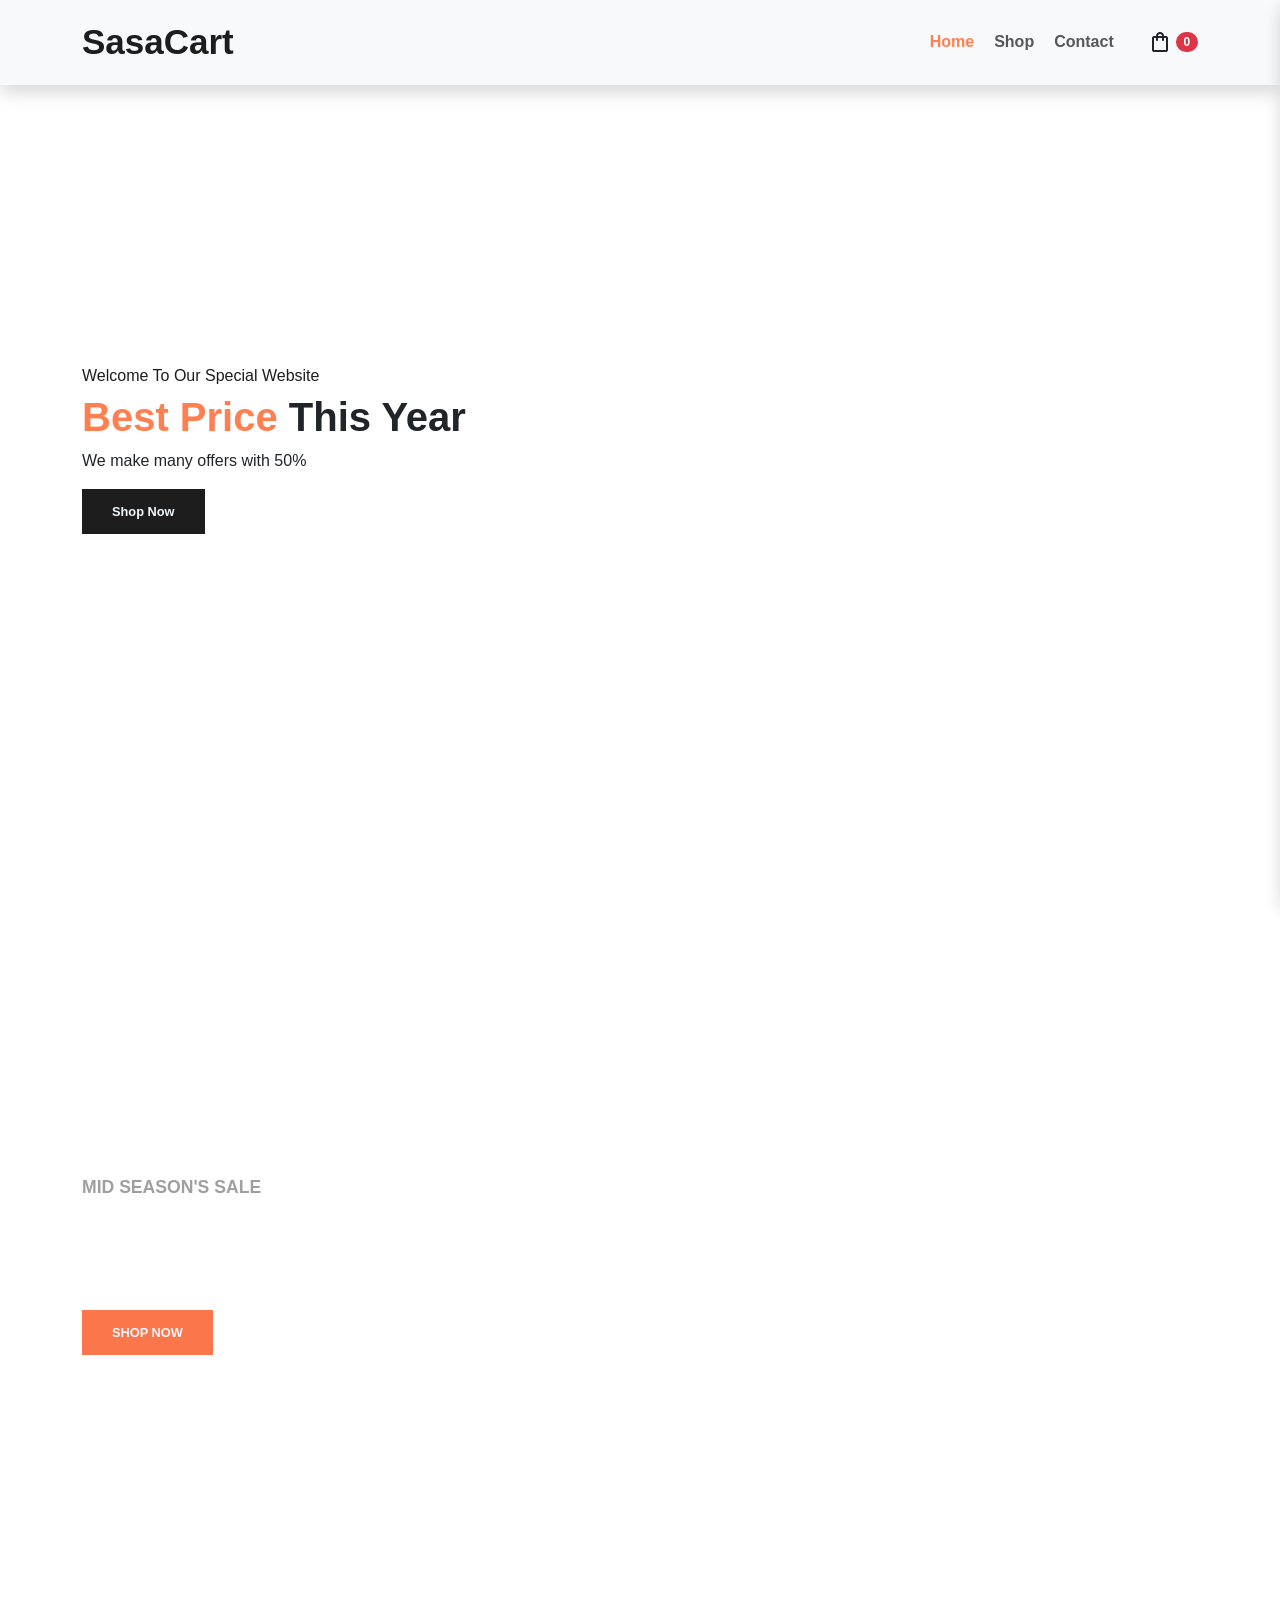
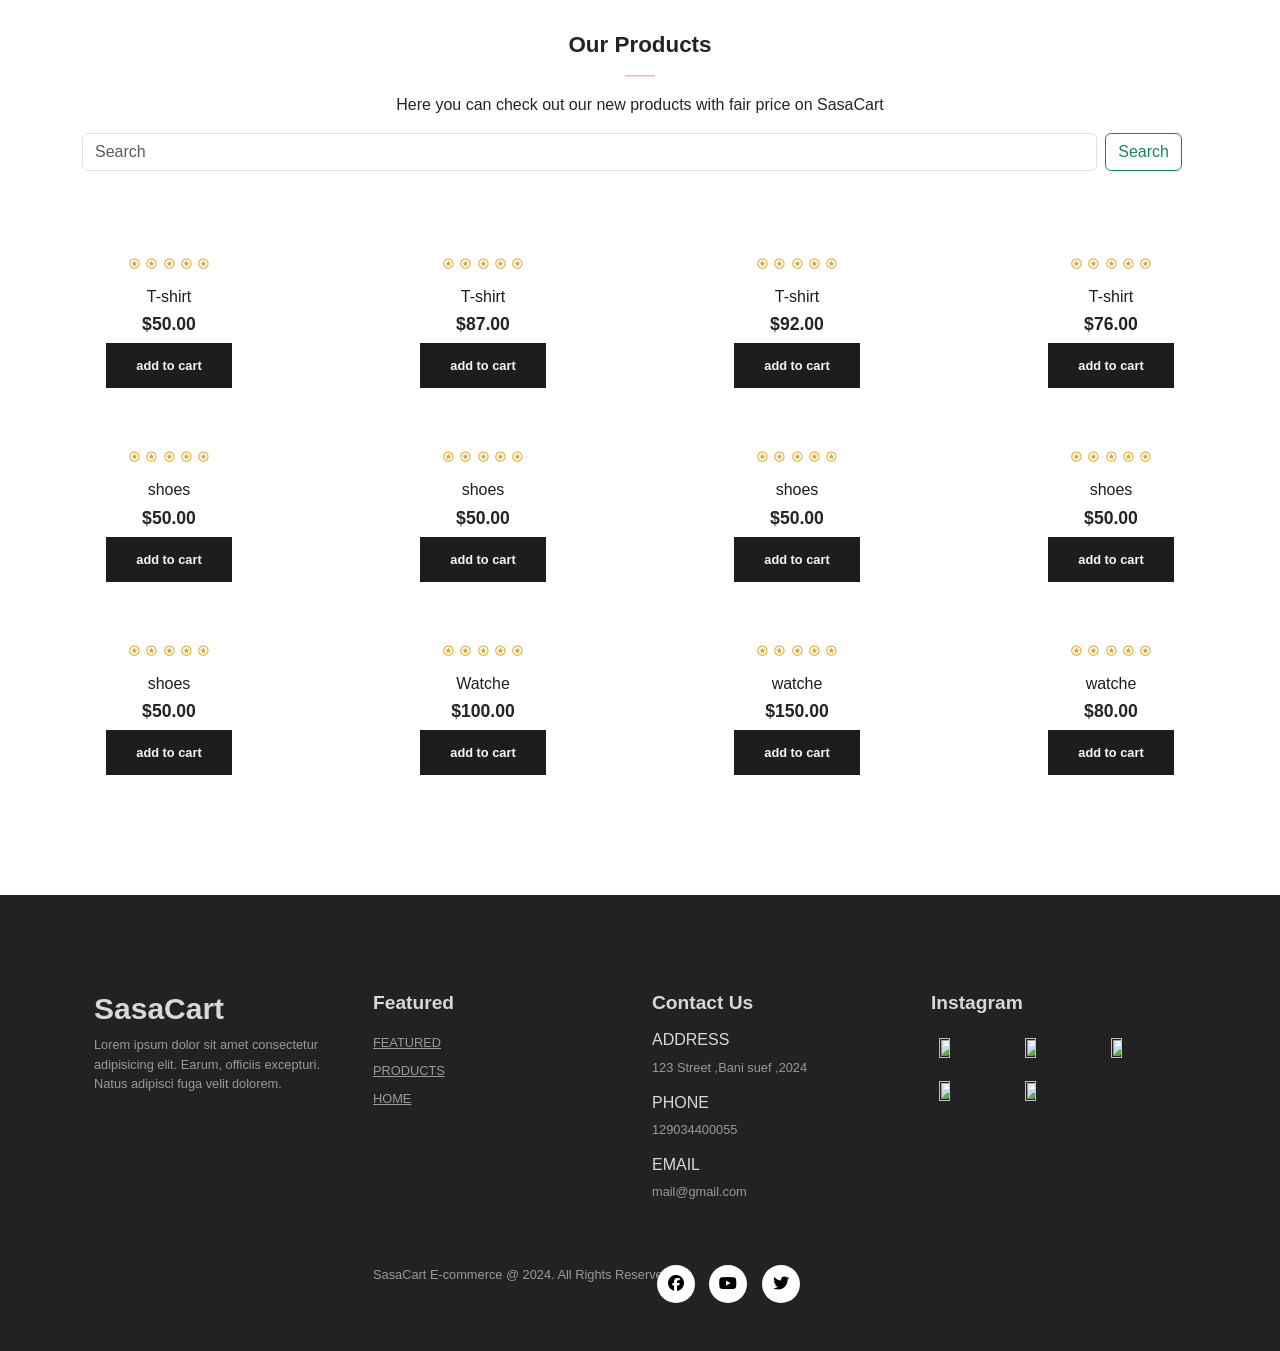
==== index.html @ de8a6c65 "Add files via upload" ====
<!DOCTYPE html>
<html lang="en">
<head>
    <meta charset="UTF-8">
    <meta name="viewport" content="width=device-width, initial-scale=1.0">
    <link rel="icon" type="image/x-icon" href="/images/1.jpg">
    <link rel="stylesheet" href="https://cdnjs.cloudflare.com/ajax/libs/font-awesome/6.7.2/css/all.min.css" integrity="sha512-Evv84Mr4kqVGRNSgIGL/F/aIDqQb7xQ2vcrdIwxfjThSH8CSR7PBEakCr51Ck+w+/U6swU2Im1vVX0SVk9ABhg==" crossorigin="anonymous" referrerpolicy="no-referrer" />
    <link href="https://unpkg.com/webkul-micron@1.1.6/dist/css/micron.min.css" type="text/css" rel="stylesheet">
    <link href="https://cdn.jsdelivr.net/npm/bootstrap@5.3.5/dist/css/bootstrap.min.css" rel="stylesheet" integrity="sha384-SgOJa3DmI69IUzQ2PVdRZhwQ+dy64/BUtbMJw1MZ8t5HZApcHrRKUc4W0kG879m7" crossorigin="anonymous">
    <link rel="stylesheet" href="https://fonts.googleapis.com/css2?family=Material+Symbols+Outlined:opsz,wght,FILL,GRAD@20..48,100..700,0..1,-50..200" />
    <link rel="stylesheet" href="style.css">
    <title>SasaCart</title>
</head>
<body>


    <nav class="navbar navbar-expand-lg p-3 fixed-top bg-light shadow">
        <div class="container">
          <a class="navbar-title" href="#">SasaCart</a>
          <button class="navbar-toggler" type="button" data-bs-toggle="collapse" data-bs-target="#navbarSupportedContent" aria-controls="navbarSupportedContent" aria-expanded="false" aria-label="Toggle navigation">
            <span id="bar" class="material-symbols-outlined">menu</span>
          </button>
          <div class="collapse navbar-collapse" id="navbarSupportedContent">
            <ul class="navbar-nav ms-auto me-4">
              <li class="nav-item">
                <a class="nav-link active" aria-current="page" href="#home">Home</a>
              </li>
              <li class="nav-item">
                <a class="nav-link" href="#Products">Shop</a>
              </li>

              <li class="nav-item">
                <a class="nav-link" href="#contact">Contact</a>
              </li>
            </ul>
            

            <span id="cart-icon" class="material-symbols-outlined" style="cursor: pointer;">shopping_bag</span>
            <span id="cart-count" class="badge bg-danger rounded-pill ms-1">0</span>
          </div>
        </div>
    </nav>

    <div id="cart-sidebar" class="cart-sidebar bg-light shadow p-4">
      <h5>Your Cart</h5>
      <ul id="cart-items" class="list-unstyled"></ul>
      <p><strong>Total:</strong> $<span id="cart-total">0.00</span></p>
      <button class="btn btn-success w-100 mt-2">Checkout</button>
  </div>

    <section style="background: url('/images/back.jpg') no-repeat center center/cover; height: 100vh; ;" class="home" id="home">
            <div class="container">
                <h5>Welcome To Our Special Website</h5>
                <h1><span>Best Price </span>This Year</h1>
                <p>We make many offers with 50%</p>
                <button data-micron="groove">Shop Now</button>
              </div>
    </section>

    <section id="brand" class="container">
      <div class="row m-0 py-5">
        <img class="img-fluid col-lg-2 col-md-4 col-6" src="images/brand/1.png" alt="">
        <img class="img-fluid col-lg-2 col-md-4 col-6" src="images/brand/2.png" alt="">
        <img class="img-fluid col-lg-2 col-md-4 col-6" src="images/brand/3.png" alt="">
        <img class="img-fluid col-lg-2 col-md-4 col-6" src="images/brand/4.png" alt="">
        <img class="img-fluid col-lg-2 col-md-4 col-6" src="images/brand/5.png" alt="">
        <img class="img-fluid col-lg-2 col-md-4 col-6" src="images/brand/6.png" alt="">
      </div>
   </section>

      <section id="banner" class="">
        <div class="container">
          <h4 class="text-uppercase">Mid Season's sale</h4>
          <h1>Autumn Collection<br>UP TO 20% OFF</h1>
          <button class="text-uppercase" data-micron="jerk">Shop Now</button>
        </div>
      </section>

      <section id="Products" class="my-5 pb-5" >
        <div class="container  text-center mt-5 py-5">
          <h3>Our Products</h3>
          <hr class="mx-auto">
          <p>Here you can check out our new products with fair price on SasaCart</p>
          <form class="d-flex" role="search">
            <input class="form-control me-2" type="search" placeholder="Search" id="search" aria-label="Search">
            <button class="btn btn-outline-success me-3" id="search-btn" type="submit">Search</button>
          </form>
        </div>
        <div class="row mx-auto container-fluid">
          <div class="product pb-4 text-center col-lg-3 col-md-6 col-12">
            <img class="mb-3" src="images/featured-1.jpg" height="400px" draggable="false"  height="400" alt="">
            <div class="star">
              <span class="material-symbols-outlined">stars</span>
              <span class="material-symbols-outlined">stars</span>
              <span class="material-symbols-outlined">stars</span>
              <span class="material-symbols-outlined">stars</span>
              <span class="material-symbols-outlined">stars</span>
            </div>
            <h5 class="p-name">T-shirt</h5>
            <h4 class="p-price">$50.00</h4>
            <button class="add-to-cart buy-btn" data-product="T-shirt" data-price="50.00" data-micron="jelly">add to cart</button>
          </div>
          <div class="product pb-4 text-center col-lg-3 col-md-6 col-12">
            <img class="mb-3" src="images/featured-2.jpg" height="400px" draggable="false"  height="400" alt="">
            <div class="star">
              <span class="material-symbols-outlined">stars</span>
              <span class="material-symbols-outlined">stars</span>
              <span class="material-symbols-outlined">stars</span>
              <span class="material-symbols-outlined">stars</span>
              <span class="material-symbols-outlined">stars</span>
            </div>
            <h5 class="p-name">T-shirt</h5>
            <h4 class="p-price">$87.00</h4>
            <button class="buy-btn add-to-cart" data-product="T-shirt" data-price="87.00" data-micron="bounce">add to cart</button>
          </div>
          <div class="product pb-4 text-center col-lg-3 col-md-6 col-12">
            <img class="mb-3" src="images/featured-3.jpg" height="400px" draggable="false" alt="">
            <div class="star">
              <span class="material-symbols-outlined">stars</span>
              <span class="material-symbols-outlined">stars</span>
              <span class="material-symbols-outlined">stars</span>
              <span class="material-symbols-outlined">stars</span>
              <span class="material-symbols-outlined">stars</span>
            </div>
            <h5 class="p-name">T-shirt</h5>
            <h4 class="p-price">$92.00</h4>
            <button class="buy-btn add-to-cart" data-product="T-shirt" data-price="92.00" data-micron="squeeze">add to cart</button>
          </div>
          <div class="product pb-4 text-center col-lg-3 col-md-6 col-12">
            <img class="mb-3" src="images/featured-4.jpg" height="400px" draggable="false" alt="">
            <div class="star">
              <span class="material-symbols-outlined">stars</span>
              <span class="material-symbols-outlined">stars</span>
              <span class="material-symbols-outlined">stars</span>
              <span class="material-symbols-outlined">stars</span>
              <span class="material-symbols-outlined">stars</span>
            </div>
            <h5 class="p-name">T-shirt</h5>
            <h4 class="p-price">$76.00</h4>
            <button class="buy-btn add-to-cart" data-product="T-shirt" data-price="76.00" data-micron="blink">add to cart</button>
          </div>
          <div class="product pb-4 text-center col-lg-3 col-md-6 col-12">
            <img class="mb-3" src="images/4.jpg" height="400px" draggable="false"  height="400" alt="">
            <div class="star">
              <span class="material-symbols-outlined">stars</span>
              <span class="material-symbols-outlined">stars</span>
              <span class="material-symbols-outlined">stars</span>
              <span class="material-symbols-outlined">stars</span>
              <span class="material-symbols-outlined">stars</span>
            </div>
            <h5 class="p-name">shoes</h5>
            <h4 class="p-price">$50.00</h4>
            <button class="buy-btn add-to-cart" data-product="shoes" data-price="50.00" data-micron="jelly">add to cart</button>
          </div>
          <div class="product pb-4 text-center col-lg-3 col-md-6 col-12">
            <img class="mb-3" src="images/5.jpg" height="400px" draggable="false"  height="400" alt="">
            <div class="star">
              <span class="material-symbols-outlined">stars</span>
              <span class="material-symbols-outlined">stars</span>
              <span class="material-symbols-outlined">stars</span>
              <span class="material-symbols-outlined">stars</span>
              <span class="material-symbols-outlined">stars</span>
            </div>
            <h5 class="p-name">shoes</h5>
            <h4 class="p-price">$50.00</h4>
            <button class="buy-btn add-to-cart" data-product="shoes" data-price="50.00"  data-micron="jelly">add to cart</button>
          </div>
          <div class="product pb-4 text-center col-lg-3 col-md-6 col-12">
            <img class="mb-3" src="images/6.jpg" height="400px" draggable="false"  height="400" alt="">
            <div class="star">
              <span class="material-symbols-outlined">stars</span>
              <span class="material-symbols-outlined">stars</span>
              <span class="material-symbols-outlined">stars</span>
              <span class="material-symbols-outlined">stars</span>
              <span class="material-symbols-outlined">stars</span>
            </div>
            <h5 class="p-name">shoes</h5>
            <h4 class="p-price">$50.00</h4>
            <button class="buy-btn add-to-cart" data-product="shoes" data-price="50.00" data-micron="jelly">add to cart</button>
          </div>
          <div class="product pb-4 text-center col-lg-3 col-md-6 col-12">
            <img class="mb-3" src="images/7.jpg" height="400px" draggable="false"  height="400" alt="">
            <div class="star">
              <span class="material-symbols-outlined">stars</span>
              <span class="material-symbols-outlined">stars</span>
              <span class="material-symbols-outlined">stars</span>
              <span class="material-symbols-outlined">stars</span>
              <span class="material-symbols-outlined">stars</span>
            </div>
            <h5 class="p-name">shoes</h5>
            <h4 class="p-price">$50.00</h4>
            <button class="buy-btn add-to-cart" data-product="shoes" data-price="50.00" data-micron="jelly">add to cart</button>
          </div>
          <div class="product pb-4 text-center col-lg-3 col-md-6 col-12">
            <img class="mb-3" src="images/8.jpg" height="400px" draggable="false"  height="400" alt="">
            <div class="star">
              <span class="material-symbols-outlined">stars</span>
              <span class="material-symbols-outlined">stars</span>
              <span class="material-symbols-outlined">stars</span>
              <span class="material-symbols-outlined">stars</span>
              <span class="material-symbols-outlined">stars</span>
            </div>
            <h5 class="p-name">shoes</h5>
            <h4 class="p-price">$50.00</h4>
            <button class="buy-btn add-to-cart" data-product="shoes" data-price="50.00" data-micron="jelly">add to cart</button>
          </div>
          <div class="product pb-4 text-center col-lg-3 col-md-6 col-12">
            <img class="mb-3" src="images/watches/1.jpg" height="400px" draggable="false"  height="400" alt="">
            <div class="star">
              <span class="material-symbols-outlined">stars</span>
              <span class="material-symbols-outlined">stars</span>
              <span class="material-symbols-outlined">stars</span>
              <span class="material-symbols-outlined">stars</span>
              <span class="material-symbols-outlined">stars</span>
            </div>
            <h5 class="p-name">Watche</h5>
            <h4 class="p-price">$100.00</h4>
            <button class="buy-btn add-to-cart" data-product="Watche" data-price="100.00" data-micron="jelly">add to cart</button>
          </div>
          <div class="product pb-4 text-center col-lg-3 col-md-6 col-12">
            <img class="mb-3" src="images/watches/2.jpg" height="400px" draggable="false"  height="400" alt="">
            <div class="star">
              <span class="material-symbols-outlined">stars</span>
              <span class="material-symbols-outlined">stars</span>
              <span class="material-symbols-outlined">stars</span>
              <span class="material-symbols-outlined">stars</span>
              <span class="material-symbols-outlined">stars</span>
            </div>
            <h5 class="p-name">watche</h5>
            <h4 class="p-price">$150.00</h4>
            <button class="buy-btn add-to-cart" data-product="Watche" data-price="150.00" data-micron="jelly">add to cart</button>
          </div>
          <div class="product pb-4 text-center col-lg-3 col-md-6 col-12">
            <img class="mb-3" src="images/watches/3.jpg" height="400px" draggable="false"  height="400" alt="">
            <div class="star">
              <span class="material-symbols-outlined">stars</span>
              <span class="material-symbols-outlined">stars</span>
              <span class="material-symbols-outlined">stars</span>
              <span class="material-symbols-outlined">stars</span>
              <span class="material-symbols-outlined">stars</span>
            </div>
            <h5 class="p-name">watche</h5>
            <h4 class="p-price">$80.00</h4>
            <button class="buy-btn add-to-cart" data-product="Watche" data-price="80.00" data-micron="jelly">add to cart</button>
          </div>
        </div>
      </section> 

      <footer id="contact" class="mt-5 py-5">
        <div class="row container mx-auto pt-5">
          <div class="footer-one col-lg-3 col-md-6 col-12">
            <h5 class="title">SasaCart</h5>
            <p>Lorem ipsum dolor sit amet consectetur adipisicing elit.
               Earum, officiis excepturi. Natus adipisci fuga velit dolorem.</p>
          </div>
          <div class="footer-one col-lg-3 col-md-6 col-12">
            <h5 class="pb-2">Featured</h5>
            <ul class="text-uppercase list-unstyled">
              <li><a href="#features">Featured</a></li>
              <li><a href="#products">Products</a></li>
              <li><a href="#home">Home</a></li>
            </ul>
          </div>
          <div class="footer-one col-lg-3 col-md-6 col-12">
          <h5 class="pb-2">Contact Us</h5>
          <div> 
            <h6 class="text-uppercase">Address</h6>
            <p>123 Street ,Bani suef ,2024</p>
          </div>
          <div> 
            <h6 class="text-uppercase">Phone</h6>
            <p>129034400055</p>
          </div>
          <div> 
            <h6 class="text-uppercase">Email</h6>
            <p>mail@gmail.com</p>
          </div>
          </div>
  
  
          <div class="footer-one col-lg-3 col-md-6 col-12">
           <h5 class="pb-2">Instagram</h5>
          <div class="row">
            <img class="img-fluid w-25 h-100 m-2" src="images/insta/1.jpg" alt="">
            <img class="img-fluid w-25 h-100 m-2" src="images/insta/2.jpg" alt="">
            <img class="img-fluid w-25 h-100 m-2" src="images/insta/3.jpg" alt="">
            <img class="img-fluid w-25 h-100 m-2" src="images/insta/4.jpg" alt="">
            <img class="img-fluid w-25 h-100 m-2" src="images/insta/5.jpg" alt="">
          </div>
          </div>
        </div>
        <div class="copyright mt-5">
          <div class="row container mx-auto">
            <div class="col-lg-3 col-md-6 col-12">
              <img src="img/payment.png" alt="">
            </div>
            <div class="col-lg-3 col-md-6 col-12 text-nowrap">
              <p>SasaCart E-commerce @ 2024. All Rights Reserved </p>
            </div>
            <div class="col-lg-3 col-md-6 col-12">
              <a class="links" href=""><i class="fa-brands fa-facebook"></i></a>
              <a class="links" href=""><i class="fa-brands fa-youtube"></i></a>
              <a class="links" href=""><i class="fa-brands fa-twitter"></i></a>
            </div>
          </div>
        </div>
      </footer>


    <script src="https://cdn.jsdelivr.net/npm/@popperjs/core@2.11.8/dist/umd/popper.min.js" integrity="sha384-I7E8VVD/ismYTF4hNIPjVp/Zjvgyol6VFvRkX/vR+Vc4jQkC+hVqc2pM8ODewa9r" crossorigin="anonymous"></script>
    <script src="https://cdn.jsdelivr.net/npm/bootstrap@5.3.5/dist/js/bootstrap.min.js" integrity="sha384-VQqxDN0EQCkWoxt/0vsQvZswzTHUVOImccYmSyhJTp7kGtPed0Qcx8rK9h9YEgx+" crossorigin="anonymous"></script>
    <script src="https://unpkg.com/webkul-micron@1.1.6/dist/script/micron.min.js" type="text/javascript"></script>

    <script src="main.js"></script>
</body>
</html>
---- style.css ----
*{
    padding: 0;
    margin: 0;
    box-sizing: border-box;    
}


body {
    font-family: "Poppins", sans-serif;
}
  
h1 {
    font-size: 2.5rem;
    font-weight: 700;
}
  
h2 {
    font-size: 1.8rem;
    font-weight: 600;
}
  
h3 {
    font-size: 1.4rem;
    font-weight: 800;
}
  
h4 {
    font-size: 1.1rem;
    font-weight: 600;
}
  
h5 {
    font-size: 1rem;
    font-weight: 400;
    color: #1d1d1d;
}
  
h6 {
    color: #d8d8d8;
}
.navbar-light{
    background-color: #f1f2f2;
}
button{
    font-size: 0.8rem;
    font-weight: 700;
    outline: none;
    border: none;
    background: #1d1d1d;
    color: aliceblue;
    padding: 13px 30px;
    cursor: pointer;
    transition: 0.3s ease;
}
button:hover{
    background-color: #3a3833;
}
hr {
    width: 30px;
    height: 2px;
    background-color: #fb774b;
}
.star{
    padding: 10px 0;
}
.star span{
    font-size: .8rem;
    color: goldenrod;
}

.navbar{
    display: flex;
    align-items: center;
    left: 0;
}

.cart-sidebar {
    position: fixed;
    top: 0;
    right: -400px; 
    width: 400px;
    height: 100%;
    transition: right 0.3s ease;
    z-index: 1050;
    overflow-y: auto;
}

.cart-sidebar.show {
    right: 0;
}

.navbar .navbar-title {
    text-decoration: none;
    font-size: 35px;
    font-weight: bold;
    color: #1d1d1d;
}

.navbar .navbar-nav .nav-link{
    font-weight: bold;
    font-size: 16px;
    padding: 10px;
}

.navbar .navbar-nav .nav-item .nav-link:hover,
.navbar .navbar-nav .nav-item span:hover,
.navbar .navbar-nav .nav-item span.active,
.navbar .navbar-nav .nav-item .nav-link.active{
    color: coral;
}

.navbar .navbar-nav{
    display: flex;
    align-items: center;
}

.navbar .navbar-nav  span{
    font-size: 1.5rem;
    padding: 0 7px;
    cursor: pointer;
    font-weight: 500;
    color: black;
    transition: 0.6s ease;
}

#bar{
    font-size: 1.5rem;
    padding: 7px;
    cursor: pointer;
    font-weight: 500;
    transform: .6s ease;
    color: black;
  }
  #bar:hover,
  #bar.active{
    color: #fff;
  }
  
  @media only screen and (max-width:991px){
      body > nav > div > button:hover{
        background-color: #fb774b;
      }
      body > nav > div > button:hover #bar{
        color: #fff;
      }
      #navbarSupportedContent > ul{
        margin: 1rem;
        justify-content: flex-start;
        align-items: flex-start;
        text-align: left;
      }
      #navbarSupportedContent > ul > li:nth-child(n) > a{
        padding: 10px 0;
  
      }
}
.navbar-light .navbar-toggler{
    border: none;
    outline: none;
}

#home{
    background-image: url("img/back.jpg");
    width: 100%;
    background-repeat: no-repeat;
    height: 100vh;
    background-size: cover;
    background-position: top 60px center;
    display: flex;
    flex-direction: column;
    justify-content: center;
    align-items: flex-start;
}
  
#home span{
    color: coral;
    font-weight: bolder;
}
  
.product:hover{
    cursor: pointer;
    transition: .6s ease;
}

.product:hover img{
    opacity: 0.7;
}



#banner{
    background-image: url("images/parallax.jpg");
    width: 100%;
    height: 60vh;
    background-size: cover;
    background-position: top 70px center;
    background-repeat: no-repeat;
    background-attachment: fixed;
    display: flex;
    flex-direction: column;
    justify-content: center;
    align-items: flex-start; 
}
  
#banner h4{
    color:#9f9f9f;
}
#banner h1{
    color:#fff;
}
#banner button{
    background-color: #fb774b;
}


footer{
    background-color: #222222;
}
footer .title{
    font-size: 30px;
}
  
  footer h5{
    color: #d8d8d8;
    font-weight: 700;
    font-size: 1.2rem; 
  }
  
  footer li{
    padding-bottom: 4px;
  }
  footer li a{
    font-size: 0.8rem;
    color: #999;
  }
  
  footer li a:hover{
    color: #d8d8d8;
  }
  
  footer p{
    color: #999;
    font-size: 0.8rem;
  }
  
  footer .copyright .links{
    color: #000;
    width: 38px;
    height: 38px;
    background-color:white ;
    display: inline-block;
    text-align: center;
    line-height: 38px;
    border-radius: 50%;
    transition: 0.3s ease;
    margin: 0 5px;
  }
  
  footer .copyright .links:hover{
    color: #fff;
    background: #fb774b;
  }
  
  footer h6{
    color: #d8d8d8;
  }
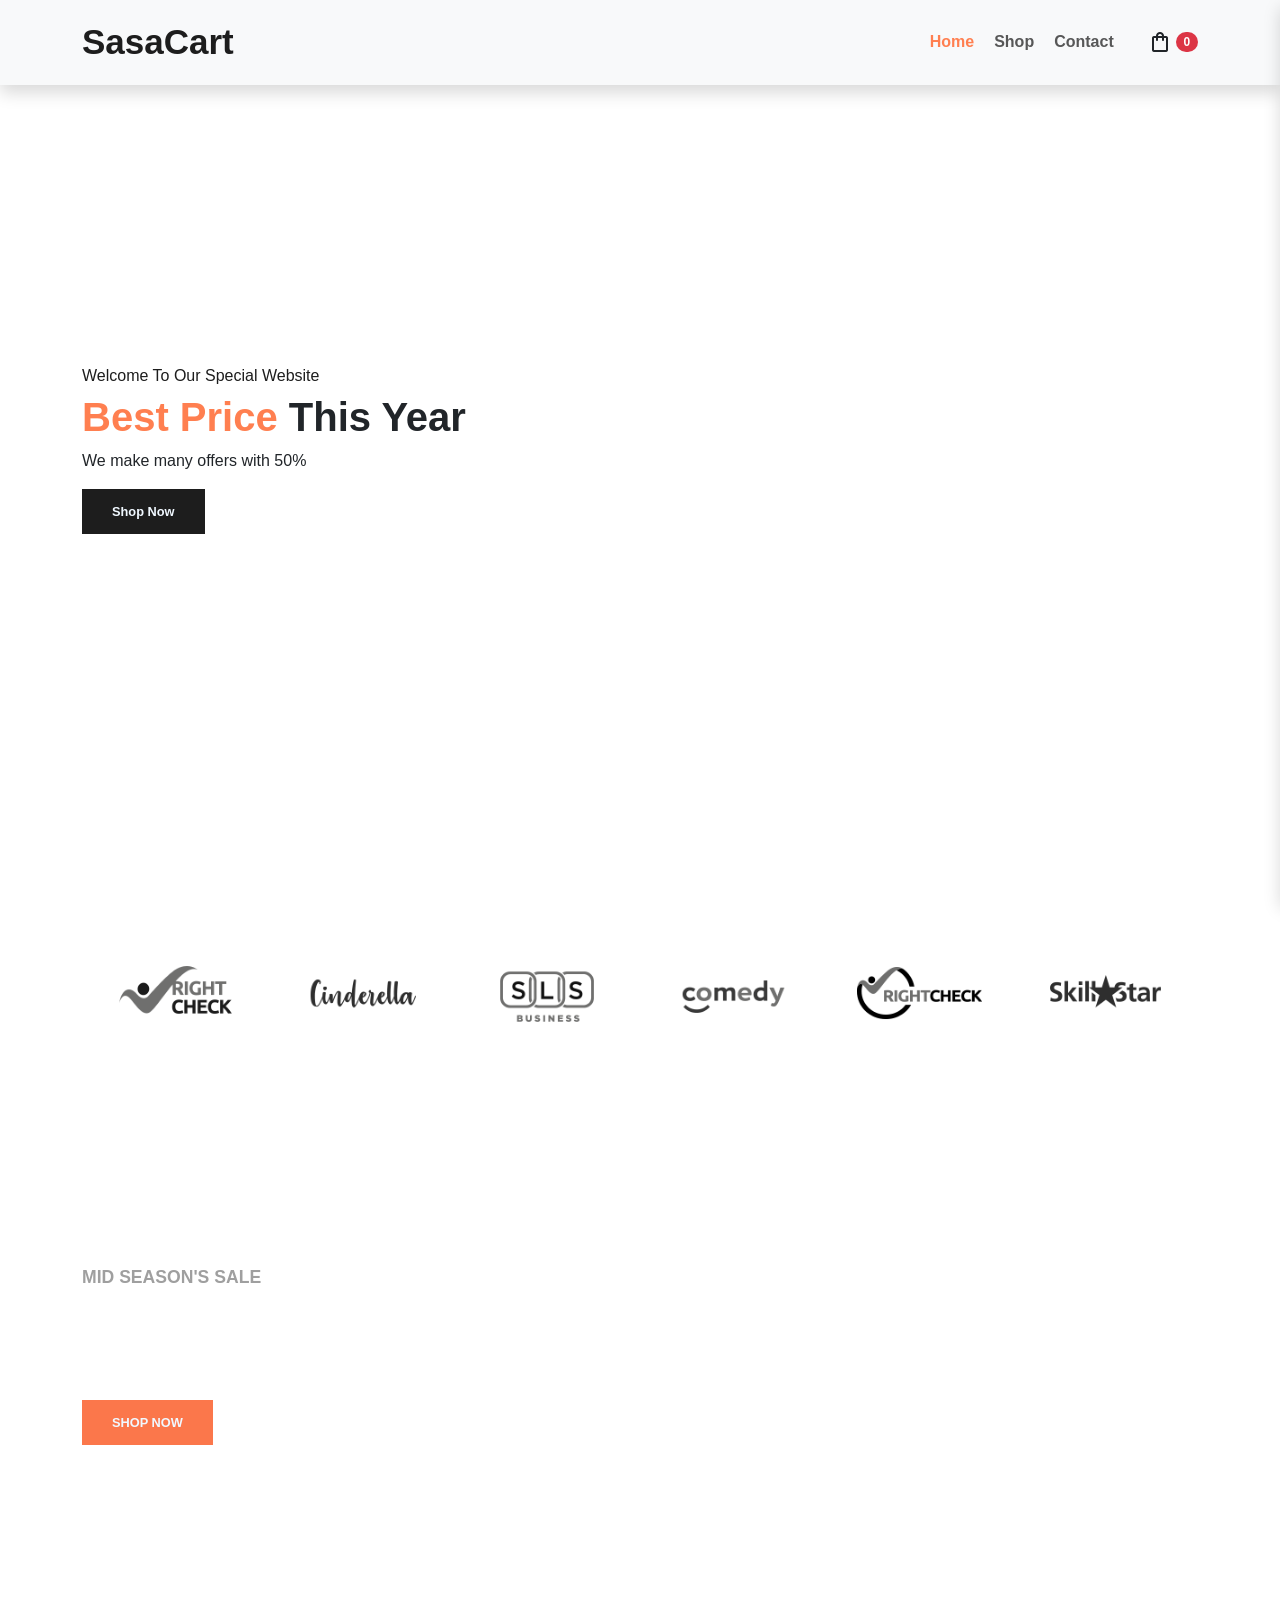
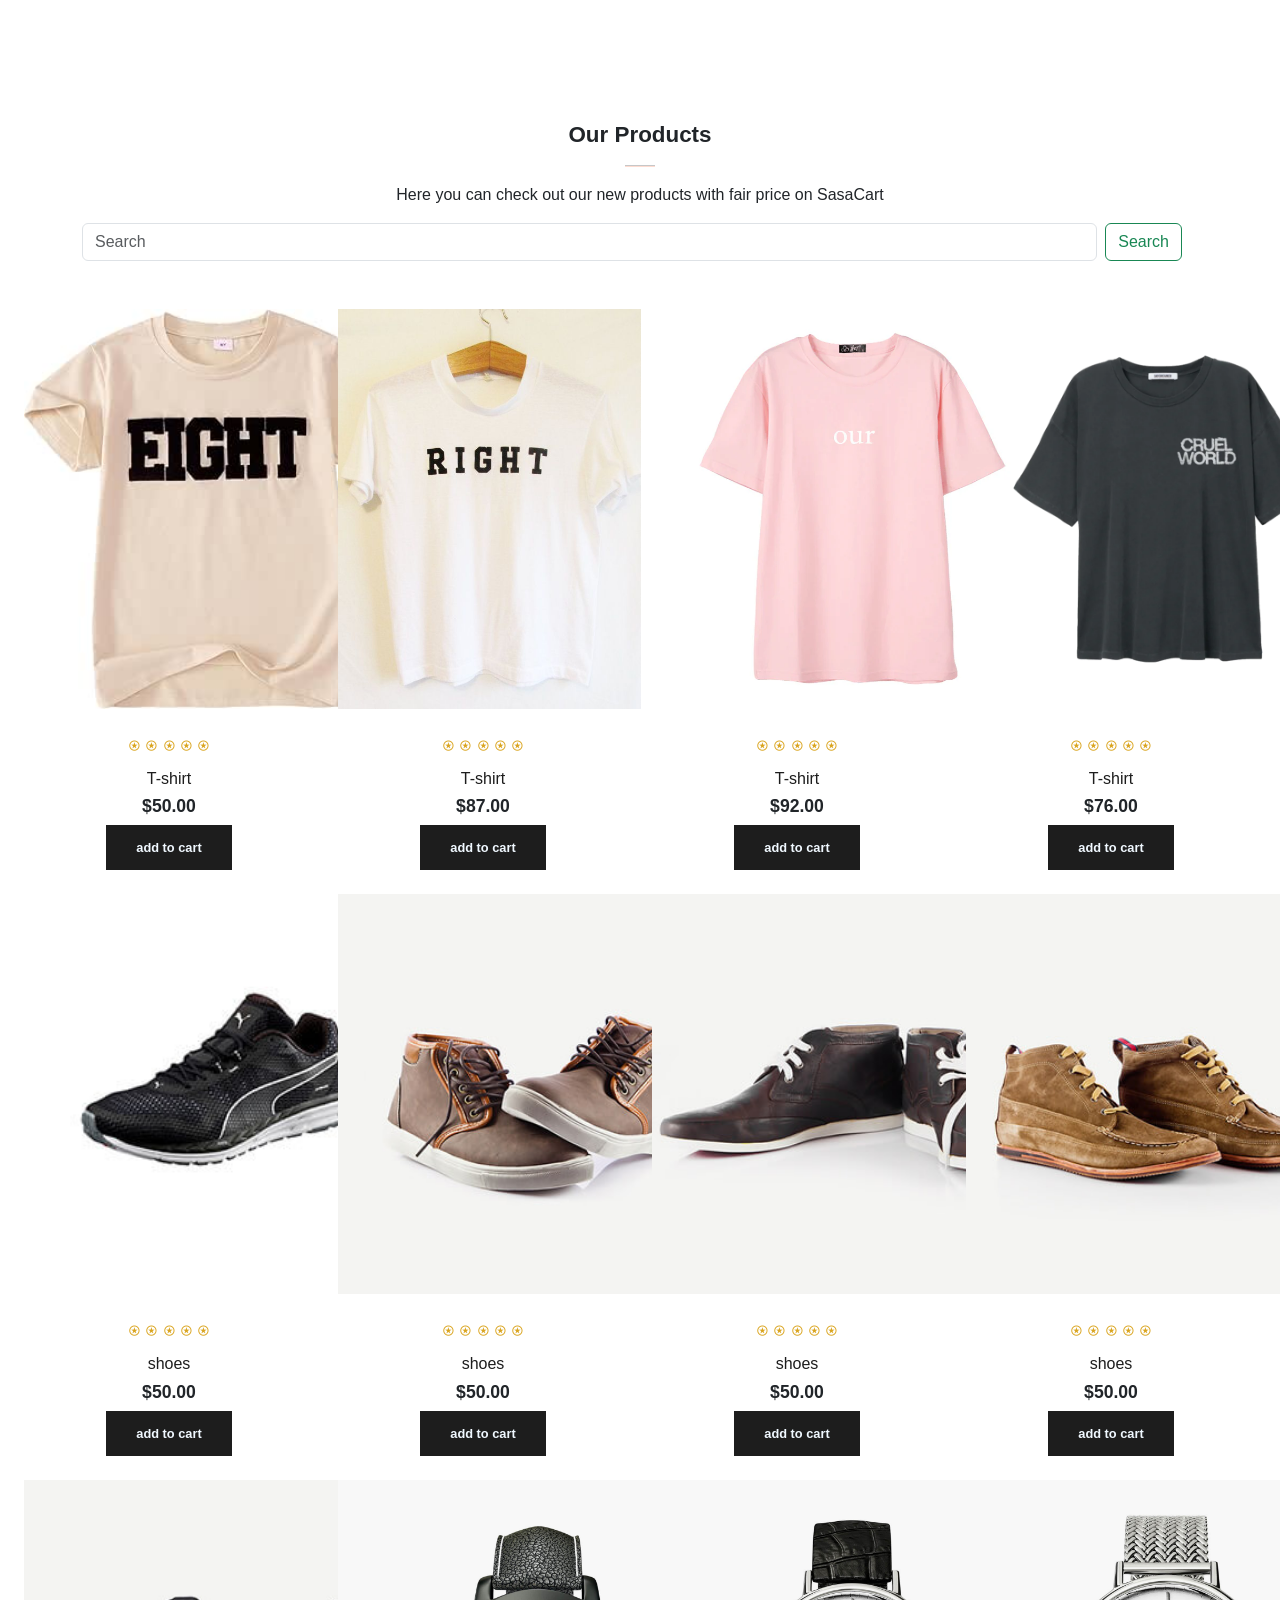
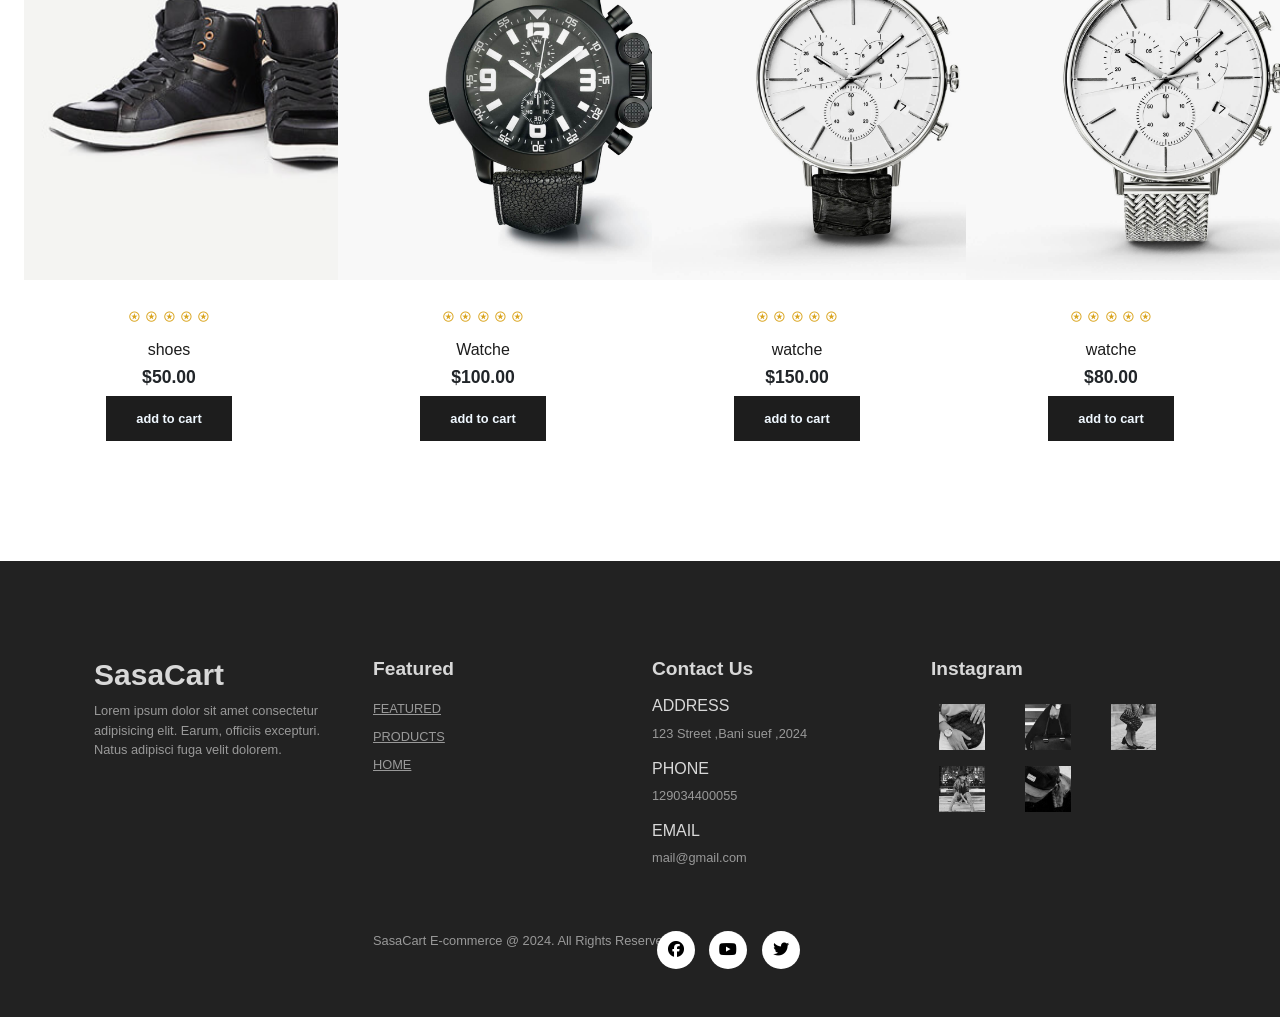
==== commit fdbda78a: "index.html" ====
--- a/index.html
+++ b/index.html
@@ -48,7 +48,7 @@
       <button class="btn btn-success w-100 mt-2">Checkout</button>
   </div>
 
-    <section style="background: url('/images/back.jpg') no-repeat center center/cover; height: 100vh; ;" class="home" id="home">
+    <section style="background: url('/back.jpg') no-repeat center center/cover; height: 100vh; ;" class="home" id="home">
             <div class="container">
                 <h5>Welcome To Our Special Website</h5>
                 <h1><span>Best Price </span>This Year</h1>
@@ -313,4 +313,4 @@
 
     <script src="main.js"></script>
 </body>
-</html>+</html>
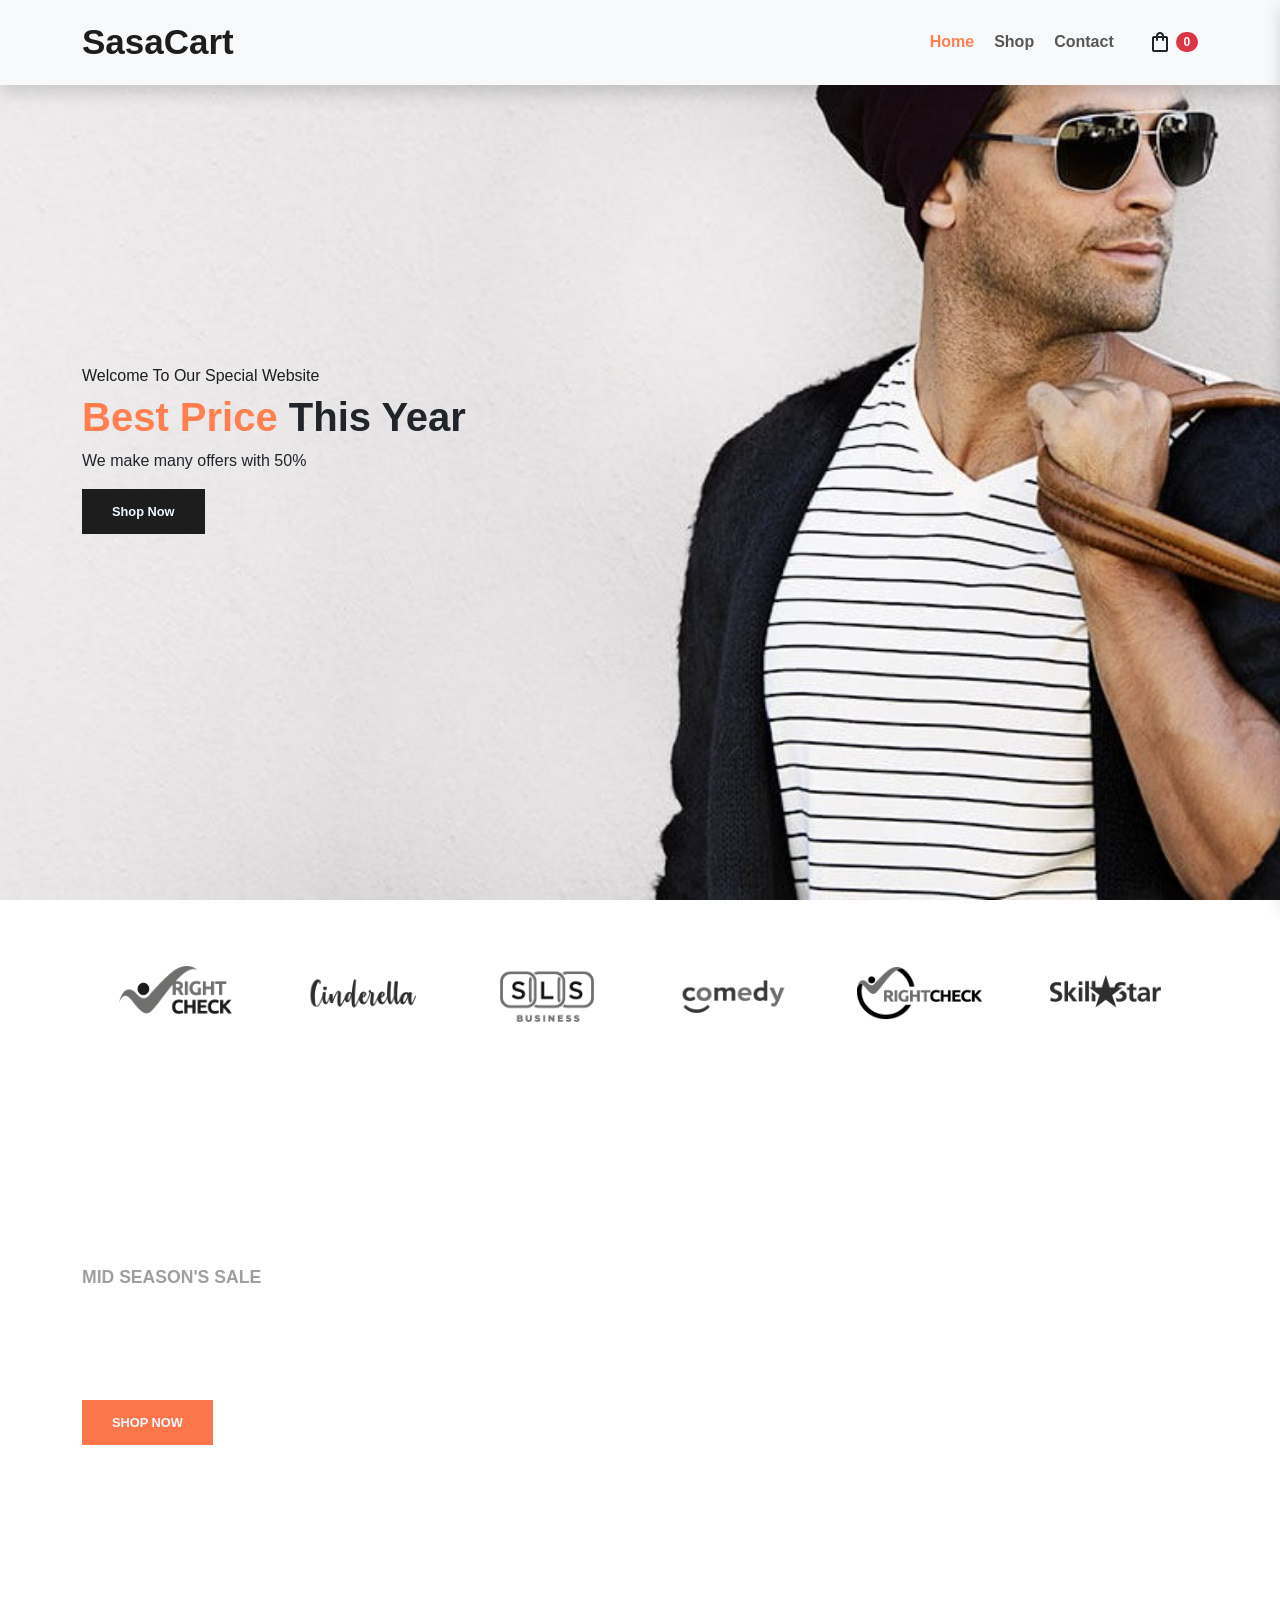
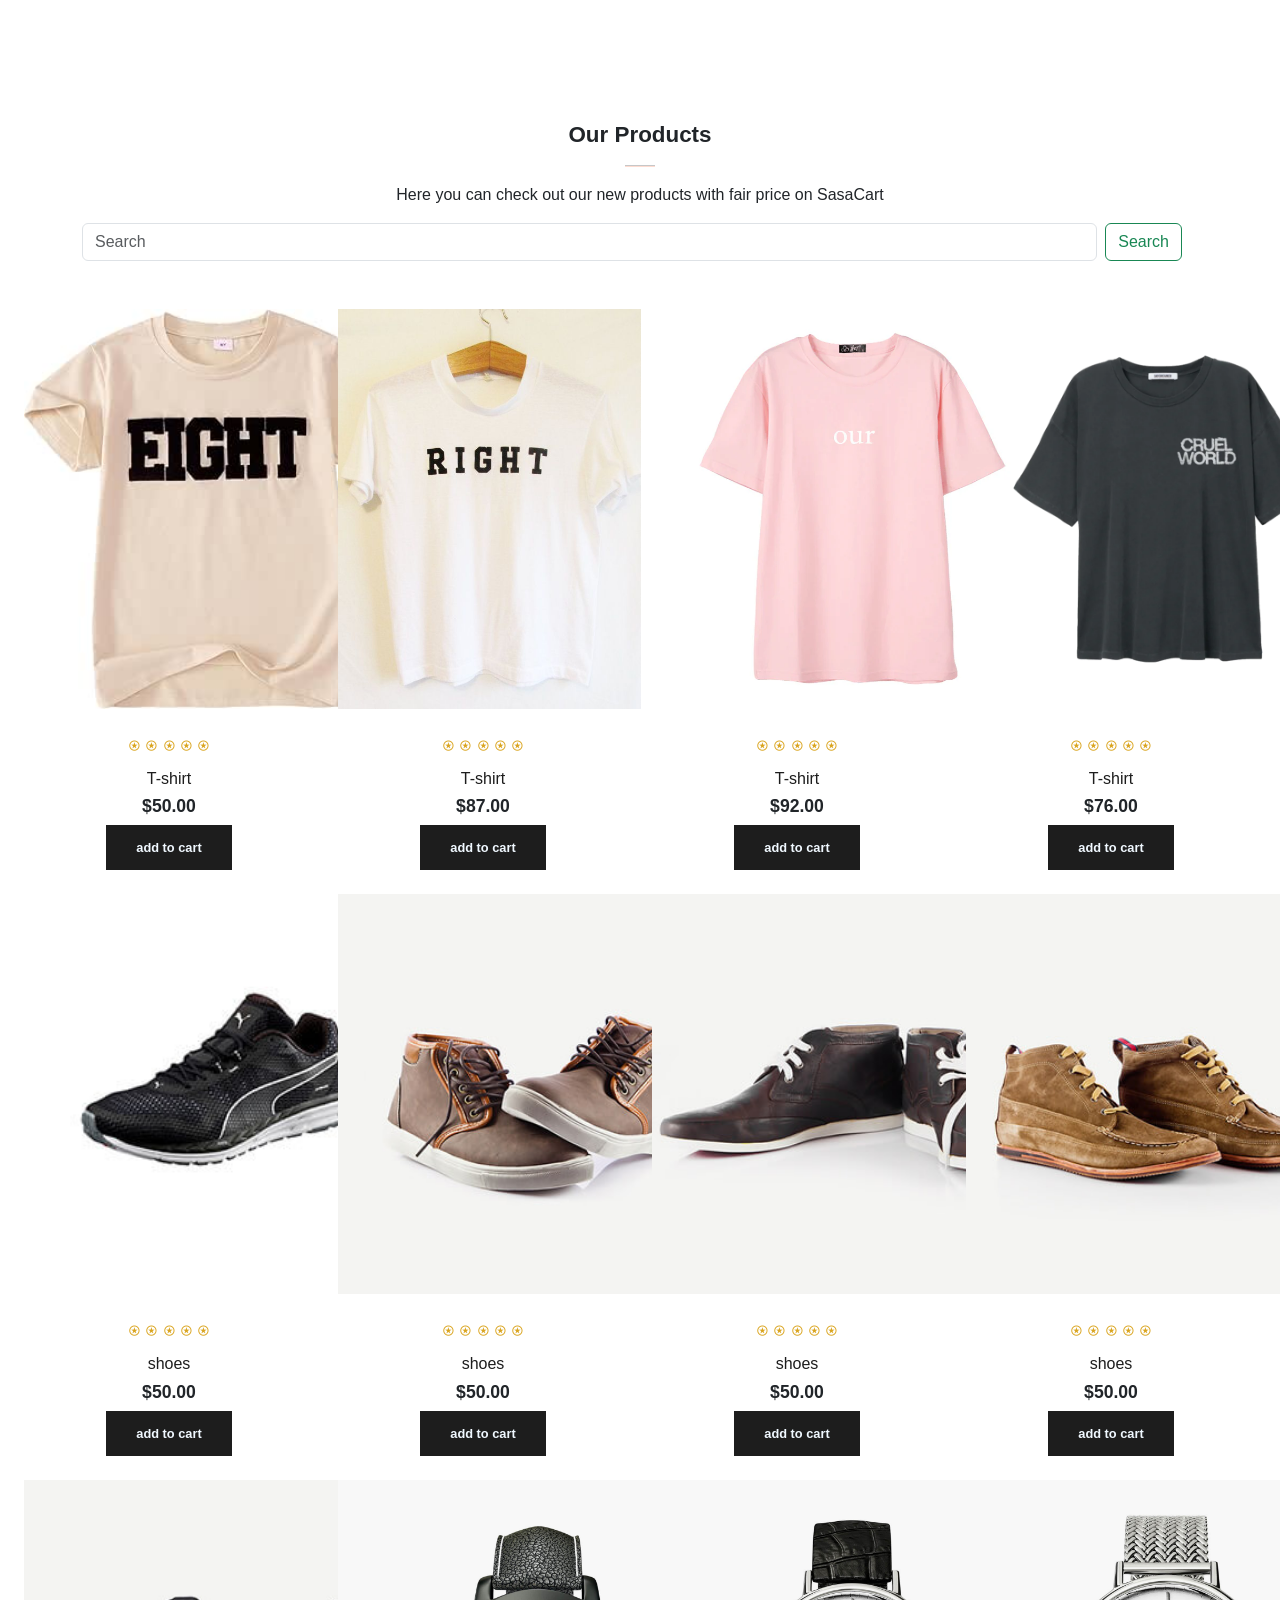
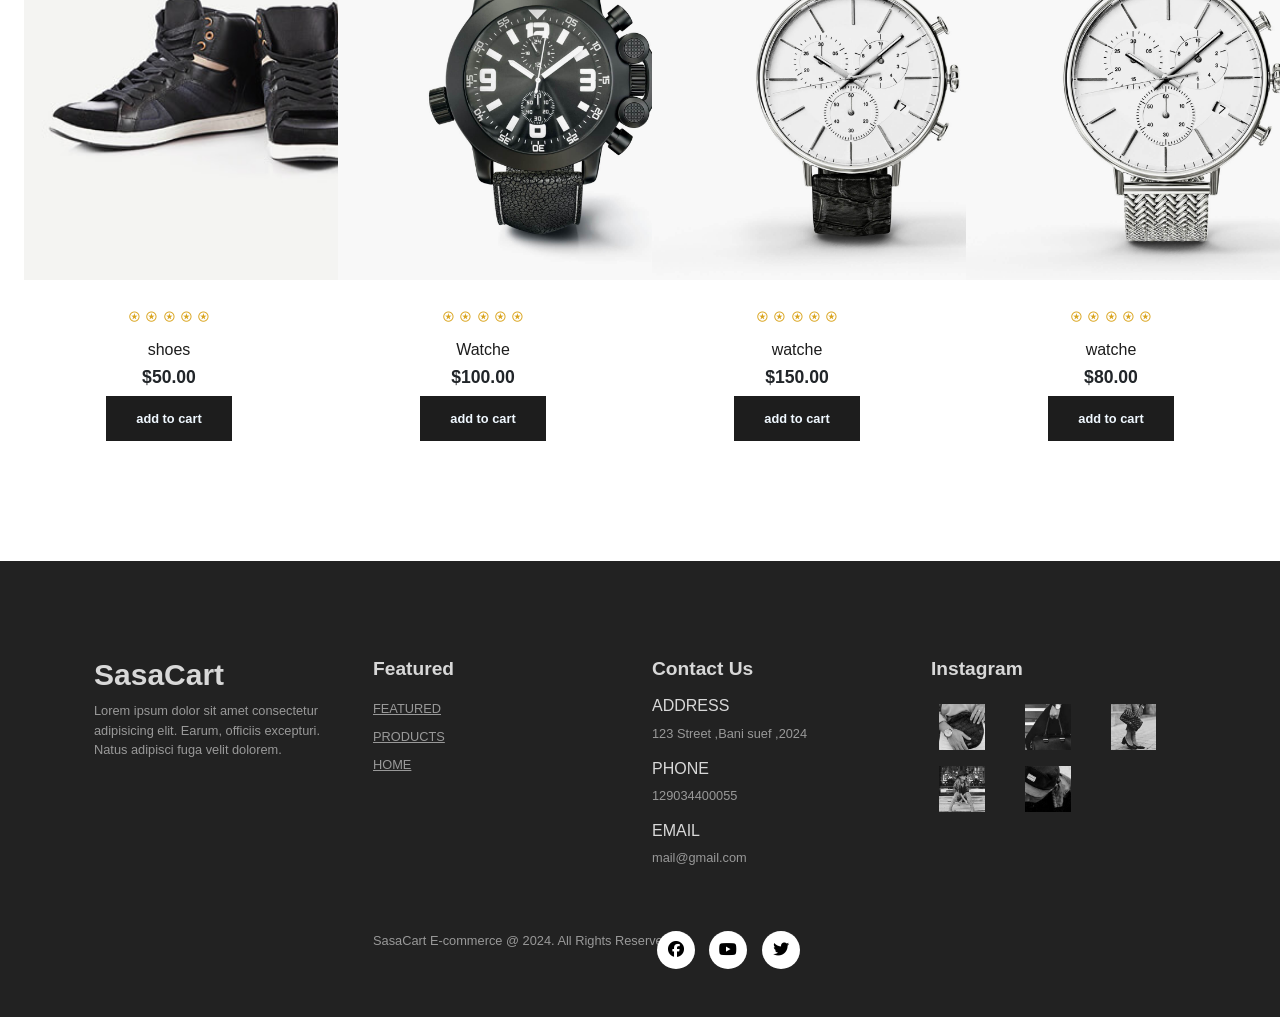
==== commit bc5b3627: "Update index.html" ====
--- a/index.html
+++ b/index.html
@@ -48,7 +48,7 @@
       <button class="btn btn-success w-100 mt-2">Checkout</button>
   </div>
 
-    <section style="background: url('/back.jpg') no-repeat center center/cover; height: 100vh; ;" class="home" id="home">
+    <section style="background: url('/images/back.jpg') no-repeat center center/cover; height: 100vh; ;" class="home" id="home">
             <div class="container">
                 <h5>Welcome To Our Special Website</h5>
                 <h1><span>Best Price </span>This Year</h1>
